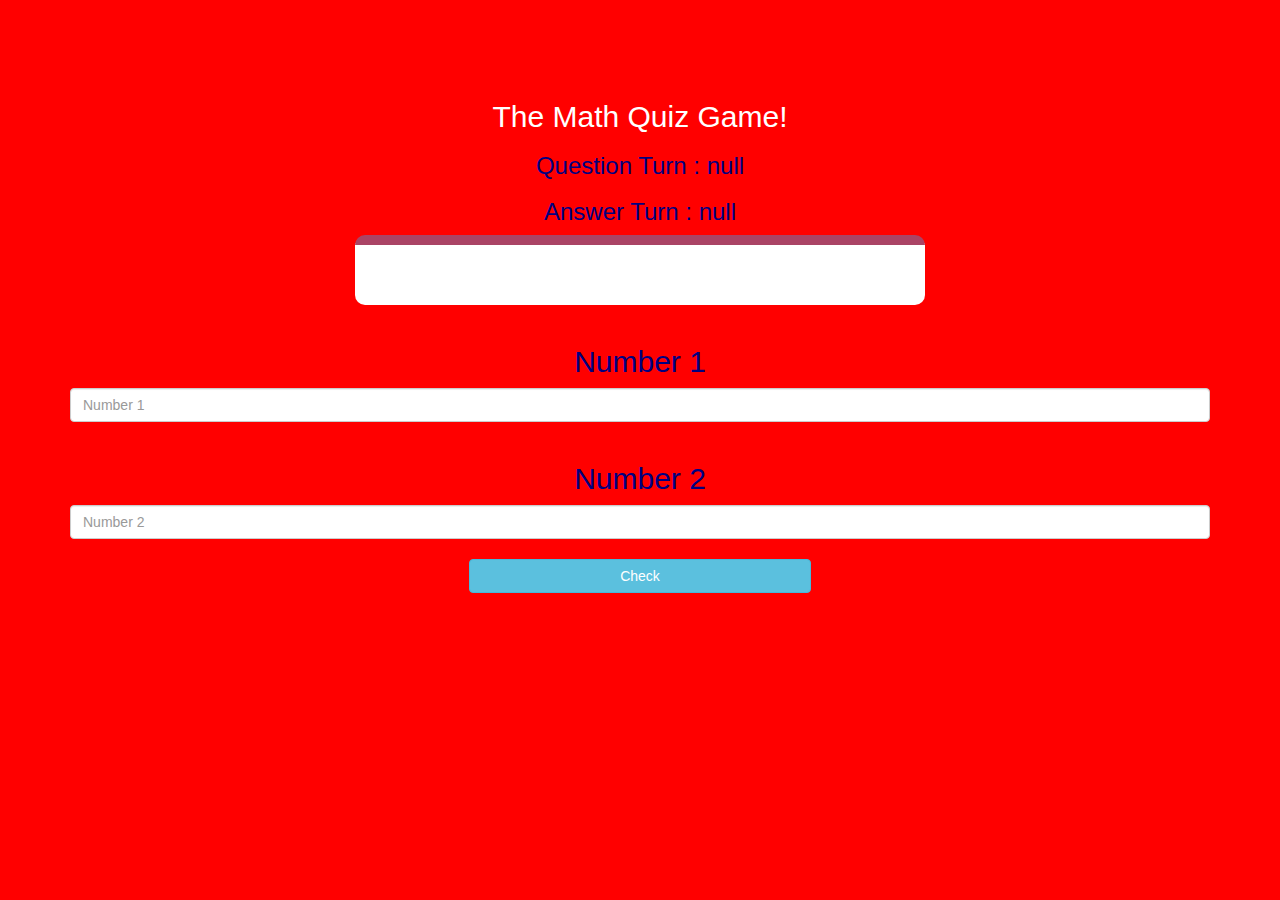
==== quiz_game_page.html @ ec07f166 "Add files via upload" ====
<!DOCTYPE html>
<html>
<head>
	<title>The Math Quiz Game</title>

<meta name="viewport" content="width=device-width, initial-scale=1">
<link rel="stylesheet" href="https://maxcdn.bootstrapcdn.com/bootstrap/3.4.0/css/bootstrap.min.css">
<script src="https://ajax.googleapis.com/ajax/libs/jquery/3.4.1/jquery.min.js"></script>
<script src="https://maxcdn.bootstrapcdn.com/bootstrap/3.4.0/js/bootstrap.min.js"></script>

<link rel="stylesheet" type="text/css" href="style.css">
</head>
<body>
<h4 id="player1_name"></h4><span id="player1_score"></span>
<br>
<h4 id="player2_name"></h4><span id="player2_score"></span>
<div class="container">
	<center>
		<h2 style="color: white;">The Math Quiz Game!</h2>
        <h3 id="player_question"></h3>
		<h3 id="player_answer"></h3>
		<div id="output" class="col-lg-6">
		<br>
		<br>
		</div>
		<br>
        <h2>Number 1</h2>
	 <input type="text" id="number1" class="form-control" placeholder="Number 1">
     <br>
     <h2>Number 2</h2>
	 <input type="text" id="number2" class="form-control" placeholder="Number 2">
     <br>
		<button class="btn btn-info" onclick="Send()" style="width: 30%;">Check</button>

	</center>
</div>
<script src="game_page.js"></script>

</body>
</html>
---- style.css ----
body
{
	background: red;
	color : navy;
	text-align: center;
}

	.login_div1 , .login_div2
	{
		background: red;
		padding: 10px;
		float: none;
		border-radius: 15px;
		
	}


#player1_name , #player2_name
{
	display: inline-block;
	margin-left: -1450px;
	color : white;
}
#word
{
	width: 60%;
}
#word_display
{
	letter-spacing: 5px;
}
#output
{
background: white;
border-radius: 10px;
border-top: 10px solid #AA4465;
padding: 10px;
float: none;
text-align: left;
}
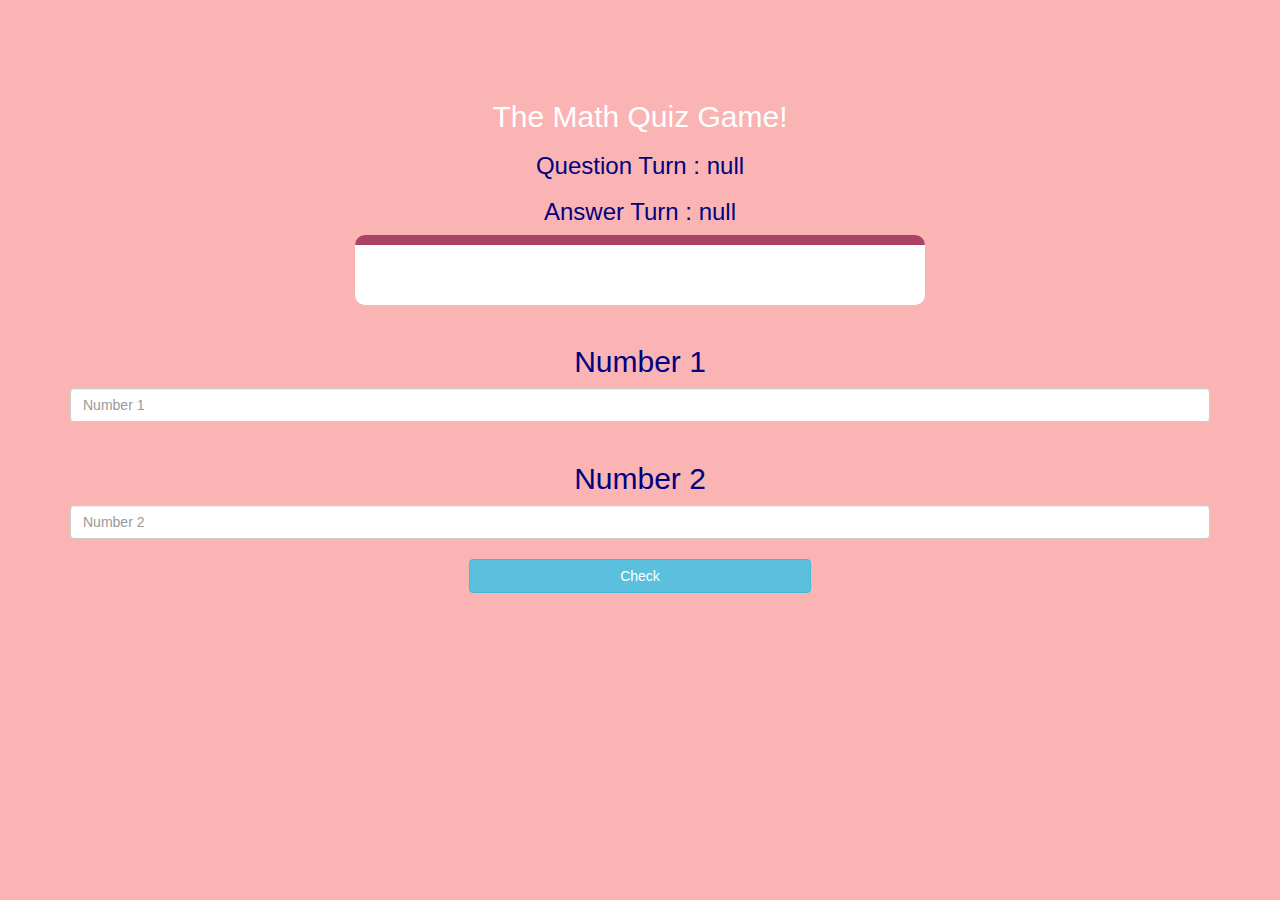
==== commit 4293f0c5: "Add files via upload" ====
--- a/quiz_game_page.html
+++ b/quiz_game_page.html
@@ -24,13 +24,13 @@
 		<br>
 		</div>
 		<br>
-        <h2>Number 1</h2>
+        <h2 id="number4">Number 1</h2>
 	 <input type="text" id="number1" class="form-control" placeholder="Number 1">
      <br>
-     <h2>Number 2</h2>
+     <h2 id="number3">Number 2</h2>
 	 <input type="text" id="number2" class="form-control" placeholder="Number 2">
      <br>
-		<button class="btn btn-info" onclick="Send()" style="width: 30%;">Check</button>
+		<button class="btn btn-info" onclick="Send()" id="Check" style="width: 30%;">Check</button>
 
 	</center>
 </div>
--- a/style.css
+++ b/style.css
@@ -1,13 +1,13 @@
 body
 {
-	background: red;
+	background: rgb(250, 180, 180);
 	color : navy;
 	text-align: center;
 }
 
 	.login_div1 , .login_div2
 	{
-		background: red;
+		background: rgb(250, 180, 180);
 		padding: 10px;
 		float: none;
 		border-radius: 15px;
